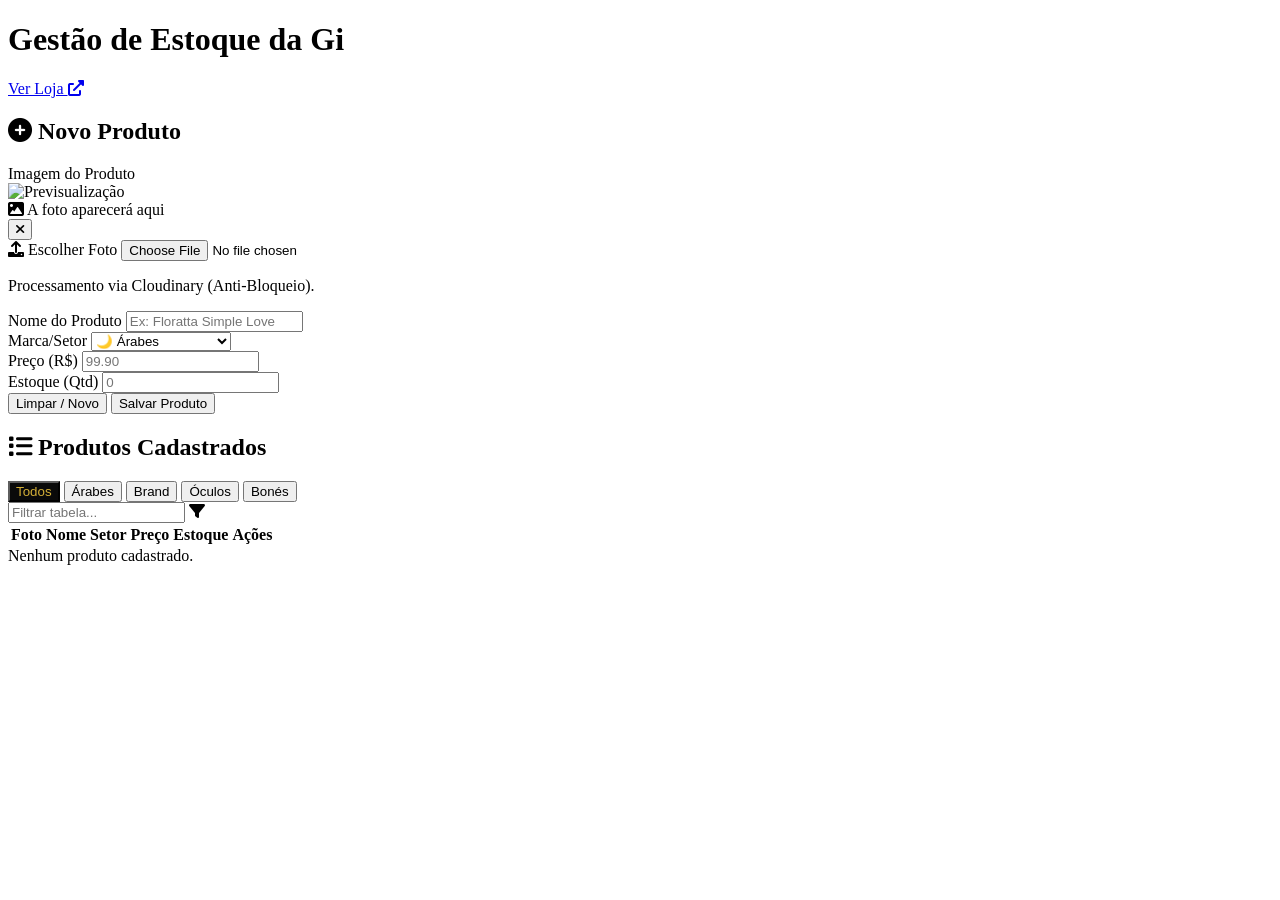
==== admin.html @ d3ce8df2 "refactor: split inline CSS/JS into separate files, remove unused Gemini-generated asset, rename admi" ====
<!DOCTYPE html>
<html lang="pt-BR">
<head>
    <meta charset="UTF-8">
    <meta name="viewport" content="width=device-width, initial-scale=1.0">
    <title>Admin Turbinado | Perfumes da Gi</title>
    <script src="https://cdn.tailwindcss.com"></script>
    <link href="https://cdnjs.cloudflare.com/ajax/libs/font-awesome/6.0.0/css/all.min.css" rel="stylesheet">
    <link href="https://fonts.googleapis.com/css2?family=Montserrat:wght@300;400;500;600&family=Playfair+Display:ital,wght@0,400;0,600;0,700;1,400&display=swap" rel="stylesheet">

    <script src="js/admin-tailwind-config.js"></script>
</head>
<body class="bg-gray-100 p-4 md:p-8 font-sans antialiased text-gray-800">

    <div class="max-w-7xl mx-auto">
        <header class="flex justify-between items-center mb-10 pb-4 border-b-2 border-gold">
            <h1 class="text-3xl md:text-4xl font-serif font-bold text-midnight tracking-wider">Gestão de Estoque da Gi</h1>
            <a href="index.html" target="_blank" class="text-gold hover:text-midnight transition flex items-center gap-2">
                Ver Loja <i class="fas fa-external-link-alt text-sm"></i>
            </a>
        </header>

        <div class="grid grid-cols-1 lg:grid-cols-3 gap-8">
            <div class="lg:col-span-1">
                <div class="bg-white p-6 rounded-lg shadow-xl sticky top-8 border border-gray-100">
                    <h2 id="form-title" class="text-2xl font-serif mb-6 text-midnight border-b pb-2 flex items-center gap-2">
                        <i class="fas fa-plus-circle text-gold"></i> Novo Produto
                    </h2>
                    
                    <form id="product-form" class="space-y-5" onsubmit="window.saveProduct(event)">
                        <input type="hidden" id="prod-id">
                        
                        <div class="flex flex-col items-center gap-3 p-4 bg-gray-50 border border-gray-200 rounded-lg">
                            <label class="block text-sm font-bold text-gray-600 self-start">Imagem do Produto</label>
                            
                            <div class="w-40 h-40 bg-white border border-gray-200 rounded flex items-center justify-center overflow-hidden relative shadow-inner">
                                <img id="img-preview" src="" alt="Previsualização" class="hidden w-full h-full object-contain p-1">
                                <div id="img-placeholder" class="text-center text-gray-400 p-2 text-xs font-light">
                                    <i class="fas fa-image text-3xl mb-2 block"></i>
                                    A foto aparecerá aqui
                                </div>
                                <button type="button" id="btn-remove-img" onclick="window.removeImage()" class="hidden absolute top-1 right-1 bg-red-500 text-white rounded-full h-6 w-6 flex items-center justify-center text-xs hover:bg-red-700 shadow">
                                    <i class="fas fa-times"></i>
                                </button>
                            </div>

                            <label class="cursor-pointer bg-white border border-gray-300 text-midnight py-2 px-4 rounded text-xs hover:border-gold hover:text-gold transition shadow-sm">
                                <span><i class="fas fa-upload mr-1"></i> Escolher Foto</span>
                                <input type="file" id="prod-image" accept="image/png, image/jpeg, image/webp" class="hidden" onchange="window.previewFile()">
                            </label>
                            <p class="text-[10px] text-gray-400 text-center">Processamento via Cloudinary (Anti-Bloqueio).</p>
                        </div>

                        <div class="flex flex-col">
                            <label class="text-sm font-bold text-gray-600 mb-1">Nome do Produto</label>
                            <input type="text" id="prod-name" placeholder="Ex: Floratta Simple Love" class="border border-gray-200 p-3 rounded focus:ring-1 focus:ring-gold focus:border-gold outline-none" required>
                        </div>
                        
                        <div class="flex flex-col">
                            <label class="text-sm font-bold text-gray-600 mb-1">Marca/Setor</label>
                            <select id="prod-brand" class="border border-gray-200 p-3 rounded focus:ring-1 focus:ring-gold focus:border-gold outline-none bg-white">
                                <option value="arabes">🌙 Árabes</option>
                                <option value="brand">⭐ Brand (Coleção)</option>
                                <option value="oculos">🕶️ Óculos</option>
                                <option value="bones">🧢 Bonés</option>
                            </select>
                        </div>

                        <div class="grid grid-cols-2 gap-4">
                            <div class="flex flex-col">
                                <label class="text-sm font-bold text-gray-600 mb-1">Preço (R$)</label>
                                <input type="number" id="prod-price" step="0.01" placeholder="99.90" class="border border-gray-200 p-3 rounded focus:ring-1 focus:ring-gold focus:border-gold outline-none" required>
                            </div>
                            <div class="flex flex-col">
                                <label class="text-sm font-bold text-gray-600 mb-1">Estoque (Qtd)</label>
                                <input type="number" id="prod-stock" placeholder="0" class="border border-gray-200 p-3 rounded focus:ring-1 focus:ring-gold focus:border-gold outline-none" required>
                            </div>
                        </div>

                        <div class="flex flex-col md:flex-row gap-3 pt-4 border-t mt-6">
                            <button type="button" onclick="window.resetForm()" class="flex-1 px-5 py-3 border border-gray-300 rounded hover:bg-gray-100 transition text-sm text-gray-600 uppercase tracking-wider font-semibold">
                                Limpar / Novo
                            </button>
                            <button type="submit" id="btn-save" class="flex-1 px-5 py-3 bg-midnight text-white rounded hover:bg-gold transition text-sm uppercase tracking-wider font-semibold shadow-lg disabled:opacity-50 disabled:cursor-not-allowed">
                                Salvar Produto
                            </button>
                        </div>
                    </form>
                </div>
            </div>

            <div class="lg:col-span-2">
                <div class="bg-white p-6 md:p-8 rounded-lg shadow-xl border border-gray-100">
                    <div class="flex flex-wrap justify-between items-center mb-6 border-b pb-4 gap-4">
                        <h2 class="text-2xl font-serif text-midnight flex items-center gap-2">
                            <i class="fas fa-list text-gold"></i> Produtos Cadastrados
                        </h2>
                        <div class="flex flex-wrap gap-2 items-center">
                            <!-- Filter by sector pills -->
                            <div id="filter-pills" class="flex flex-wrap gap-1.5">
                                <button onclick="window.setFilter('todos')" data-filter="todos" class="filter-pill active text-xs px-3 py-1.5 rounded-full border border-midnight bg-midnight text-white transition">Todos</button>
                                <button onclick="window.setFilter('arabes')" data-filter="arabes" class="filter-pill text-xs px-3 py-1.5 rounded-full border border-gray-200 text-gray-600 hover:border-midnight hover:bg-midnight hover:text-white transition">Árabes</button>
                                <button onclick="window.setFilter('brand')" data-filter="brand" class="filter-pill text-xs px-3 py-1.5 rounded-full border border-gray-200 text-gray-600 hover:border-midnight hover:bg-midnight hover:text-white transition">Brand</button>
                                <button onclick="window.setFilter('oculos')" data-filter="oculos" class="filter-pill text-xs px-3 py-1.5 rounded-full border border-gray-200 text-gray-600 hover:border-midnight hover:bg-midnight hover:text-white transition">Óculos</button>
                                <button onclick="window.setFilter('bones')" data-filter="bones" class="filter-pill text-xs px-3 py-1.5 rounded-full border border-gray-200 text-gray-600 hover:border-midnight hover:bg-midnight hover:text-white transition">Bonés</button>
                            </div>
                            <div class="relative w-full md:w-48">
                                <input type="text" id="admin-search" onkeyup="window.renderTable()" placeholder="Filtrar tabela..." class="w-full bg-gray-50 border border-gray-200 rounded-full py-2 pl-4 pr-10 text-xs focus:border-gold focus:ring-1 focus:ring-gold outline-none">
                                <i class="fas fa-filter absolute right-3 top-1/2 -translate-y-1/2 text-gray-300 text-sm"></i>
                            </div>
                        </div>
                    </div>

                    <div class="overflow-x-auto">
                        <table class="w-full text-left border-collapse">
                            <thead>
                                <tr class="bg-midnight text-white uppercase text-[11px] tracking-wider font-semibold">
                                    <th class="p-4 rounded-l-sm">Foto</th>
                                    <th class="p-4">Nome</th>
                                    <th class="p-4">Setor</th>
                                    <th class="p-4">Preço</th>
                                    <th class="p-4">Estoque</th>
                                    <th class="p-4 rounded-r-sm">Ações</th>
                                </tr>
                            </thead>
                            <tbody id="product-list" class="text-sm">
                            </tbody>
                        </table>
                        <div id="no-products-msg" class="hidden text-center py-16 text-gray-500 italic">
                            Nenhum produto cadastrado.
                        </div>
                    </div>
                </div>
            </div>
        </div>
    </div>

    <link rel="stylesheet" href="css/admin.css">

    <script type="module" src="js/admin.js"></script>
</body>
</html>
---- css/admin.css ----
.filter-pill.active {
            background: #0A0A0A;
            color: #D4AF37;
            border-color: #0A0A0A;
        }
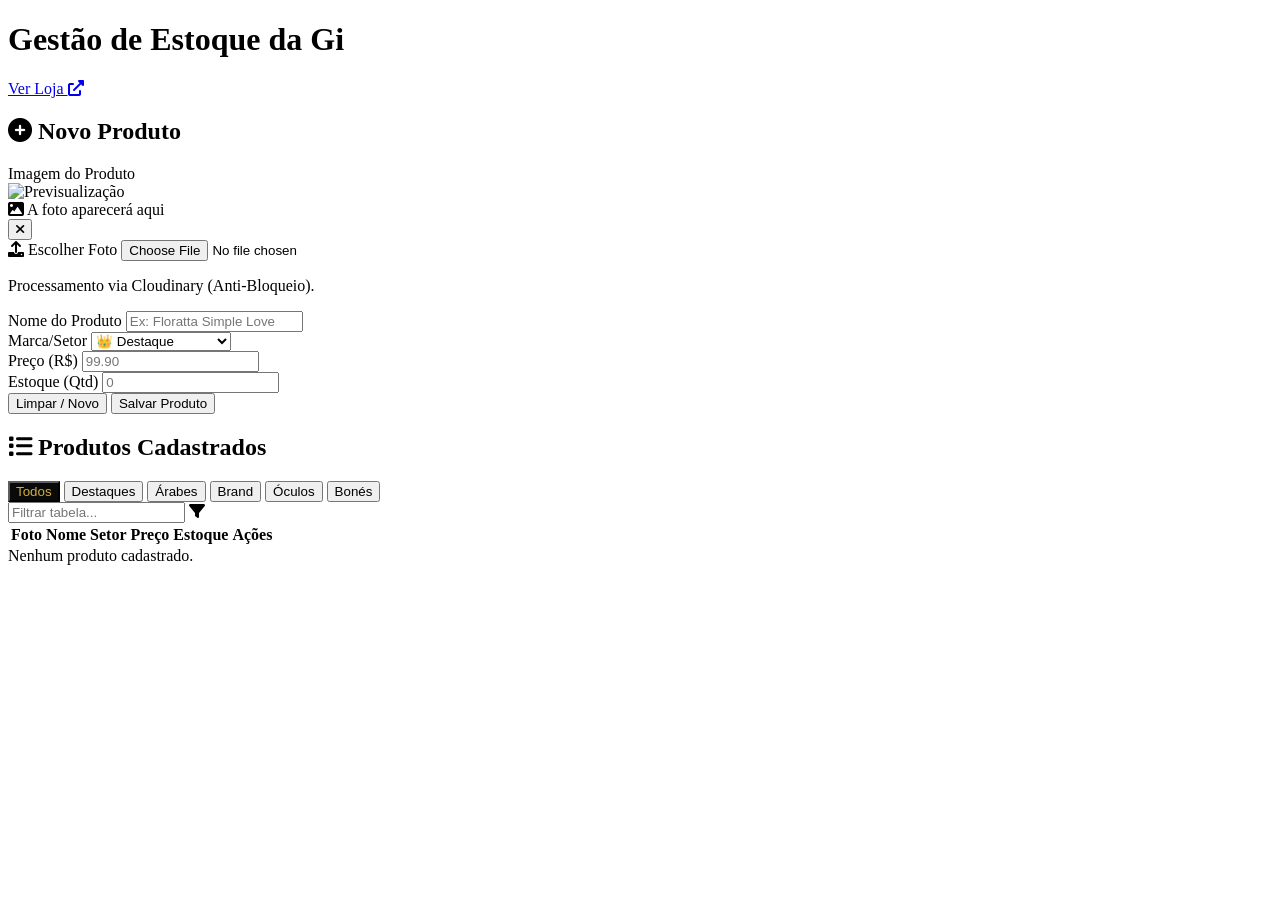
==== commit 9576aa17: "Adiciona secao de produtos em Destaque (loja e admin)" ====
--- a/admin.html
+++ b/admin.html
@@ -59,6 +59,7 @@
                         <div class="flex flex-col">
                             <label class="text-sm font-bold text-gray-600 mb-1">Marca/Setor</label>
                             <select id="prod-brand" class="border border-gray-200 p-3 rounded focus:ring-1 focus:ring-gold focus:border-gold outline-none bg-white">
+                                <option value="destaque">👑 Destaque</option>
                                 <option value="arabes">🌙 Árabes</option>
                                 <option value="brand">⭐ Brand (Coleção)</option>
                                 <option value="oculos">🕶️ Óculos</option>
@@ -99,6 +100,7 @@
                             <!-- Filter by sector pills -->
                             <div id="filter-pills" class="flex flex-wrap gap-1.5">
                                 <button onclick="window.setFilter('todos')" data-filter="todos" class="filter-pill active text-xs px-3 py-1.5 rounded-full border border-midnight bg-midnight text-white transition">Todos</button>
+                                <button onclick="window.setFilter('destaque')" data-filter="destaque" class="filter-pill text-xs px-3 py-1.5 rounded-full border border-gray-200 text-gray-600 hover:border-midnight hover:bg-midnight hover:text-white transition">Destaques</button>
                                 <button onclick="window.setFilter('arabes')" data-filter="arabes" class="filter-pill text-xs px-3 py-1.5 rounded-full border border-gray-200 text-gray-600 hover:border-midnight hover:bg-midnight hover:text-white transition">Árabes</button>
                                 <button onclick="window.setFilter('brand')" data-filter="brand" class="filter-pill text-xs px-3 py-1.5 rounded-full border border-gray-200 text-gray-600 hover:border-midnight hover:bg-midnight hover:text-white transition">Brand</button>
                                 <button onclick="window.setFilter('oculos')" data-filter="oculos" class="filter-pill text-xs px-3 py-1.5 rounded-full border border-gray-200 text-gray-600 hover:border-midnight hover:bg-midnight hover:text-white transition">Óculos</button>
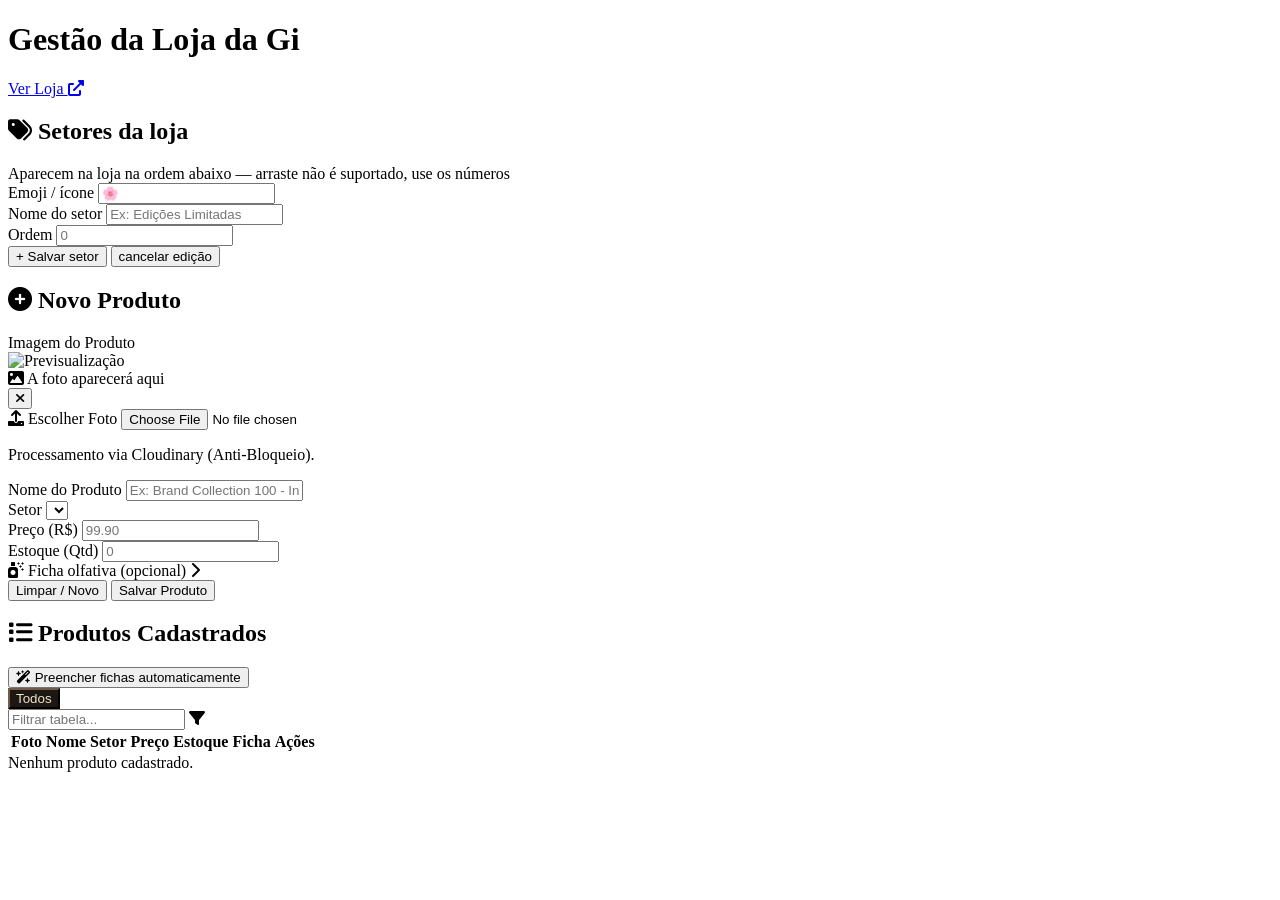
==== commit 18b54356: "Reformula loja: novo design editorial (ivory/ink/copper), ficha olfativa por produto com biblioteca " ====
--- a/admin.html
+++ b/admin.html
@@ -3,39 +3,66 @@
 <head>
     <meta charset="UTF-8">
     <meta name="viewport" content="width=device-width, initial-scale=1.0">
-    <title>Admin Turbinado | Perfumes da Gi</title>
+    <title>Admin | Perfumes da Gi</title>
     <script src="https://cdn.tailwindcss.com"></script>
     <link href="https://cdnjs.cloudflare.com/ajax/libs/font-awesome/6.0.0/css/all.min.css" rel="stylesheet">
-    <link href="https://fonts.googleapis.com/css2?family=Montserrat:wght@300;400;500;600&family=Playfair+Display:ital,wght@0,400;0,600;0,700;1,400&display=swap" rel="stylesheet">
+    <link href="https://fonts.googleapis.com/css2?family=Fraunces:ital,opsz,wght@0,9..144,400;0,9..144,500;0,9..144,600;1,9..144,500&family=Inter:wght@400;500;600&display=swap" rel="stylesheet">
 
     <script src="js/admin-tailwind-config.js"></script>
 </head>
-<body class="bg-gray-100 p-4 md:p-8 font-sans antialiased text-gray-800">
+<body class="bg-sand/40 p-4 md:p-8 font-sans antialiased text-ink">
 
     <div class="max-w-7xl mx-auto">
-        <header class="flex justify-between items-center mb-10 pb-4 border-b-2 border-gold">
-            <h1 class="text-3xl md:text-4xl font-serif font-bold text-midnight tracking-wider">Gestão de Estoque da Gi</h1>
-            <a href="index.html" target="_blank" class="text-gold hover:text-midnight transition flex items-center gap-2">
-                Ver Loja <i class="fas fa-external-link-alt text-sm"></i>
+        <header class="flex justify-between items-center mb-8 pb-4 border-b-2 border-copper">
+            <h1 class="text-2xl md:text-3xl font-serif tracking-tight">Gestão da Loja <span class="text-copper italic">da Gi</span></h1>
+            <a href="index.html" target="_blank" class="text-copper hover:text-ink transition flex items-center gap-2 text-sm">
+                Ver Loja <i class="fas fa-external-link-alt text-xs"></i>
             </a>
         </header>
 
+        <!-- ============ Gerenciador de Setores ============ -->
+        <div class="bg-white p-5 md:p-6 rounded-lg shadow-sm border border-line mb-8">
+            <div class="flex items-center justify-between mb-4">
+                <h2 class="text-lg font-serif flex items-center gap-2"><i class="fas fa-tags text-copper"></i> Setores da loja</h2>
+                <span class="text-xs text-ink/40">Aparecem na loja na ordem abaixo — arraste não é suportado, use os números</span>
+            </div>
+            <div id="sector-chips" class="flex flex-wrap gap-2 mb-4"></div>
+
+            <form id="sector-form" onsubmit="window.saveSector(event)" class="flex flex-wrap items-end gap-3 border-t border-line pt-4">
+                <input type="hidden" id="sector-id">
+                <div class="flex flex-col">
+                    <label class="text-xs font-semibold text-ink/60 mb-1">Emoji / ícone</label>
+                    <input type="text" id="sector-icon" placeholder="🌸" maxlength="4" class="w-20 border border-line p-2 rounded text-center focus:ring-1 focus:ring-copper focus:border-copper outline-none">
+                </div>
+                <div class="flex flex-col flex-1 min-w-[160px]">
+                    <label class="text-xs font-semibold text-ink/60 mb-1">Nome do setor</label>
+                    <input type="text" id="sector-label" placeholder="Ex: Edições Limitadas" required class="w-full border border-line p-2 rounded focus:ring-1 focus:ring-copper focus:border-copper outline-none">
+                </div>
+                <div class="flex flex-col">
+                    <label class="text-xs font-semibold text-ink/60 mb-1">Ordem</label>
+                    <input type="number" id="sector-order" placeholder="0" class="w-20 border border-line p-2 rounded focus:ring-1 focus:ring-copper focus:border-copper outline-none">
+                </div>
+                <button type="submit" id="sector-submit-btn" class="bg-ink text-ivory px-4 py-2 rounded text-sm hover:bg-copper transition">+ Salvar setor</button>
+                <button type="button" onclick="window.resetSectorForm()" class="text-xs text-ink/50 hover:text-ink px-2">cancelar edição</button>
+            </form>
+        </div>
+
         <div class="grid grid-cols-1 lg:grid-cols-3 gap-8">
             <div class="lg:col-span-1">
-                <div class="bg-white p-6 rounded-lg shadow-xl sticky top-8 border border-gray-100">
-                    <h2 id="form-title" class="text-2xl font-serif mb-6 text-midnight border-b pb-2 flex items-center gap-2">
-                        <i class="fas fa-plus-circle text-gold"></i> Novo Produto
+                <div class="bg-white p-6 rounded-lg shadow-sm sticky top-8 border border-line">
+                    <h2 id="form-title" class="text-xl font-serif mb-6 border-b border-line pb-3 flex items-center gap-2">
+                        <i class="fas fa-plus-circle text-copper"></i> Novo Produto
                     </h2>
-                    
+
                     <form id="product-form" class="space-y-5" onsubmit="window.saveProduct(event)">
                         <input type="hidden" id="prod-id">
-                        
-                        <div class="flex flex-col items-center gap-3 p-4 bg-gray-50 border border-gray-200 rounded-lg">
-                            <label class="block text-sm font-bold text-gray-600 self-start">Imagem do Produto</label>
-                            
-                            <div class="w-40 h-40 bg-white border border-gray-200 rounded flex items-center justify-center overflow-hidden relative shadow-inner">
+
+                        <div class="flex flex-col items-center gap-3 p-4 bg-sand/30 border border-line rounded-lg">
+                            <label class="block text-sm font-semibold text-ink/70 self-start">Imagem do Produto</label>
+
+                            <div class="w-40 h-40 bg-white border border-line rounded flex items-center justify-center overflow-hidden relative shadow-inner">
                                 <img id="img-preview" src="" alt="Previsualização" class="hidden w-full h-full object-contain p-1">
-                                <div id="img-placeholder" class="text-center text-gray-400 p-2 text-xs font-light">
+                                <div id="img-placeholder" class="text-center text-ink/30 p-2 text-xs font-light">
                                     <i class="fas fa-image text-3xl mb-2 block"></i>
                                     A foto aparecerá aqui
                                 </div>
@@ -44,45 +71,72 @@
                                 </button>
                             </div>
 
-                            <label class="cursor-pointer bg-white border border-gray-300 text-midnight py-2 px-4 rounded text-xs hover:border-gold hover:text-gold transition shadow-sm">
+                            <label class="cursor-pointer bg-white border border-line text-ink py-2 px-4 rounded text-xs hover:border-copper hover:text-copper transition shadow-sm">
                                 <span><i class="fas fa-upload mr-1"></i> Escolher Foto</span>
                                 <input type="file" id="prod-image" accept="image/png, image/jpeg, image/webp" class="hidden" onchange="window.previewFile()">
                             </label>
-                            <p class="text-[10px] text-gray-400 text-center">Processamento via Cloudinary (Anti-Bloqueio).</p>
+                            <p class="text-[10px] text-ink/40 text-center">Processamento via Cloudinary (Anti-Bloqueio).</p>
                         </div>
 
                         <div class="flex flex-col">
-                            <label class="text-sm font-bold text-gray-600 mb-1">Nome do Produto</label>
-                            <input type="text" id="prod-name" placeholder="Ex: Floratta Simple Love" class="border border-gray-200 p-3 rounded focus:ring-1 focus:ring-gold focus:border-gold outline-none" required>
+                            <label class="text-sm font-semibold text-ink/70 mb-1">Nome do Produto</label>
+                            <input type="text" id="prod-name" placeholder="Ex: Brand Collection 100 - Inspiração Sauvage Dior - 25ml" class="border border-line p-3 rounded focus:ring-1 focus:ring-copper focus:border-copper outline-none" required>
                         </div>
-                        
+
                         <div class="flex flex-col">
-                            <label class="text-sm font-bold text-gray-600 mb-1">Marca/Setor</label>
-                            <select id="prod-brand" class="border border-gray-200 p-3 rounded focus:ring-1 focus:ring-gold focus:border-gold outline-none bg-white">
-                                <option value="destaque">👑 Destaque</option>
-                                <option value="arabes">🌙 Árabes</option>
-                                <option value="brand">⭐ Brand (Coleção)</option>
-                                <option value="oculos">🕶️ Óculos</option>
-                                <option value="bones">🧢 Bonés</option>
+                            <label class="text-sm font-semibold text-ink/70 mb-1">Setor</label>
+                            <select id="prod-brand" class="border border-line p-3 rounded focus:ring-1 focus:ring-copper focus:border-copper outline-none bg-white">
                             </select>
                         </div>
 
                         <div class="grid grid-cols-2 gap-4">
                             <div class="flex flex-col">
-                                <label class="text-sm font-bold text-gray-600 mb-1">Preço (R$)</label>
-                                <input type="number" id="prod-price" step="0.01" placeholder="99.90" class="border border-gray-200 p-3 rounded focus:ring-1 focus:ring-gold focus:border-gold outline-none" required>
+                                <label class="text-sm font-semibold text-ink/70 mb-1">Preço (R$)</label>
+                                <input type="number" id="prod-price" step="0.01" placeholder="99.90" class="border border-line p-3 rounded focus:ring-1 focus:ring-copper focus:border-copper outline-none" required>
                             </div>
                             <div class="flex flex-col">
-                                <label class="text-sm font-bold text-gray-600 mb-1">Estoque (Qtd)</label>
-                                <input type="number" id="prod-stock" placeholder="0" class="border border-gray-200 p-3 rounded focus:ring-1 focus:ring-gold focus:border-gold outline-none" required>
+                                <label class="text-sm font-semibold text-ink/70 mb-1">Estoque (Qtd)</label>
+                                <input type="number" id="prod-stock" placeholder="0" class="border border-line p-3 rounded focus:ring-1 focus:ring-copper focus:border-copper outline-none" required>
                             </div>
                         </div>
 
-                        <div class="flex flex-col md:flex-row gap-3 pt-4 border-t mt-6">
-                            <button type="button" onclick="window.resetForm()" class="flex-1 px-5 py-3 border border-gray-300 rounded hover:bg-gray-100 transition text-sm text-gray-600 uppercase tracking-wider font-semibold">
+                        <details class="olfativa border border-line rounded-lg">
+                            <summary class="flex items-center justify-between p-3 text-sm font-semibold text-ink/70">
+                                <span><i class="fas fa-spray-can-sparkles text-copper mr-1.5"></i> Ficha olfativa (opcional)</span>
+                                <i class="fas fa-chevron-right chev text-xs text-ink/40"></i>
+                            </summary>
+                            <div class="p-4 pt-0 space-y-3 border-t border-line">
+                                <p class="text-xs text-ink/50 -mt-1">Se deixar em branco, a loja usa automaticamente a ficha pesquisada da biblioteca interna (quando o nome bate com um perfume conhecido) ou o texto genérico do setor.</p>
+                                <div class="flex flex-col">
+                                    <label class="text-xs font-semibold text-ink/60 mb-1">Família olfativa</label>
+                                    <input type="text" id="prod-family" placeholder="Ex: Amadeirado Aromático" class="border border-line p-2.5 rounded text-sm focus:ring-1 focus:ring-copper focus:border-copper outline-none">
+                                </div>
+                                <div class="grid grid-cols-1 gap-3">
+                                    <div class="flex flex-col">
+                                        <label class="text-xs font-semibold text-ink/60 mb-1">Notas de topo</label>
+                                        <input type="text" id="prod-notes-top" placeholder="Ex: Bergamota, pimenta-rosa" class="border border-line p-2.5 rounded text-sm focus:ring-1 focus:ring-copper focus:border-copper outline-none">
+                                    </div>
+                                    <div class="flex flex-col">
+                                        <label class="text-xs font-semibold text-ink/60 mb-1">Notas de coração</label>
+                                        <input type="text" id="prod-notes-heart" placeholder="Ex: Lavanda, gerânio" class="border border-line p-2.5 rounded text-sm focus:ring-1 focus:ring-copper focus:border-copper outline-none">
+                                    </div>
+                                    <div class="flex flex-col">
+                                        <label class="text-xs font-semibold text-ink/60 mb-1">Notas de fundo</label>
+                                        <input type="text" id="prod-notes-base" placeholder="Ex: Âmbar, baunilha, patchouli" class="border border-line p-2.5 rounded text-sm focus:ring-1 focus:ring-copper focus:border-copper outline-none">
+                                    </div>
+                                </div>
+                                <div class="flex flex-col">
+                                    <label class="text-xs font-semibold text-ink/60 mb-1">Descrição autoral (aparece no modal)</label>
+                                    <textarea id="prod-description" rows="2" placeholder="Ex: A brisa mediterrânea engarrafada — fresco, marinho, inconfundível." class="border border-line p-2.5 rounded text-sm focus:ring-1 focus:ring-copper focus:border-copper outline-none resize-none"></textarea>
+                                </div>
+                            </div>
+                        </details>
+
+                        <div class="flex flex-col md:flex-row gap-3 pt-4 border-t border-line mt-6">
+                            <button type="button" onclick="window.resetForm()" class="flex-1 px-5 py-3 border border-line rounded hover:bg-sand/40 transition text-sm text-ink/60 font-semibold">
                                 Limpar / Novo
                             </button>
-                            <button type="submit" id="btn-save" class="flex-1 px-5 py-3 bg-midnight text-white rounded hover:bg-gold transition text-sm uppercase tracking-wider font-semibold shadow-lg disabled:opacity-50 disabled:cursor-not-allowed">
+                            <button type="submit" id="btn-save" class="flex-1 px-5 py-3 bg-ink text-ivory rounded hover:bg-copper transition text-sm font-semibold shadow-sm disabled:opacity-50 disabled:cursor-not-allowed">
                                 Salvar Produto
                             </button>
                         </div>
@@ -91,44 +145,45 @@
             </div>
 
             <div class="lg:col-span-2">
-                <div class="bg-white p-6 md:p-8 rounded-lg shadow-xl border border-gray-100">
-                    <div class="flex flex-wrap justify-between items-center mb-6 border-b pb-4 gap-4">
-                        <h2 class="text-2xl font-serif text-midnight flex items-center gap-2">
-                            <i class="fas fa-list text-gold"></i> Produtos Cadastrados
+                <div class="bg-white p-6 md:p-8 rounded-lg shadow-sm border border-line">
+                    <div class="flex flex-wrap justify-between items-center mb-6 border-b border-line pb-4 gap-4">
+                        <h2 class="text-xl font-serif flex items-center gap-2">
+                            <i class="fas fa-list text-copper"></i> Produtos Cadastrados
                         </h2>
                         <div class="flex flex-wrap gap-2 items-center">
-                            <!-- Filter by sector pills -->
-                            <div id="filter-pills" class="flex flex-wrap gap-1.5">
-                                <button onclick="window.setFilter('todos')" data-filter="todos" class="filter-pill active text-xs px-3 py-1.5 rounded-full border border-midnight bg-midnight text-white transition">Todos</button>
-                                <button onclick="window.setFilter('destaque')" data-filter="destaque" class="filter-pill text-xs px-3 py-1.5 rounded-full border border-gray-200 text-gray-600 hover:border-midnight hover:bg-midnight hover:text-white transition">Destaques</button>
-                                <button onclick="window.setFilter('arabes')" data-filter="arabes" class="filter-pill text-xs px-3 py-1.5 rounded-full border border-gray-200 text-gray-600 hover:border-midnight hover:bg-midnight hover:text-white transition">Árabes</button>
-                                <button onclick="window.setFilter('brand')" data-filter="brand" class="filter-pill text-xs px-3 py-1.5 rounded-full border border-gray-200 text-gray-600 hover:border-midnight hover:bg-midnight hover:text-white transition">Brand</button>
-                                <button onclick="window.setFilter('oculos')" data-filter="oculos" class="filter-pill text-xs px-3 py-1.5 rounded-full border border-gray-200 text-gray-600 hover:border-midnight hover:bg-midnight hover:text-white transition">Óculos</button>
-                                <button onclick="window.setFilter('bones')" data-filter="bones" class="filter-pill text-xs px-3 py-1.5 rounded-full border border-gray-200 text-gray-600 hover:border-midnight hover:bg-midnight hover:text-white transition">Bonés</button>
-                            </div>
-                            <div class="relative w-full md:w-48">
-                                <input type="text" id="admin-search" onkeyup="window.renderTable()" placeholder="Filtrar tabela..." class="w-full bg-gray-50 border border-gray-200 rounded-full py-2 pl-4 pr-10 text-xs focus:border-gold focus:ring-1 focus:ring-gold outline-none">
-                                <i class="fas fa-filter absolute right-3 top-1/2 -translate-y-1/2 text-gray-300 text-sm"></i>
-                            </div>
+                            <button onclick="window.autoFillNotes()" id="btn-autofill" class="text-xs px-3 py-2 rounded-full border border-copper text-copper hover:bg-copper hover:text-ivory transition flex items-center gap-1.5" title="Preenche a ficha olfativa dos produtos que ainda não têm, usando a biblioteca interna pesquisada">
+                                <i class="fas fa-wand-magic-sparkles"></i> Preencher fichas automaticamente
+                            </button>
+                        </div>
+                    </div>
+
+                    <div class="flex flex-wrap justify-between items-center mb-6 gap-3">
+                        <div id="filter-pills" class="flex flex-wrap gap-1.5">
+                            <button onclick="window.setFilter('todos')" data-filter="todos" class="filter-pill active text-xs px-3 py-1.5 rounded-full border border-ink bg-ink text-ivory transition">Todos</button>
+                        </div>
+                        <div class="relative w-full md:w-48">
+                            <input type="text" id="admin-search" onkeyup="window.renderTable()" placeholder="Filtrar tabela..." class="w-full bg-sand/30 border border-line rounded-full py-2 pl-4 pr-10 text-xs focus:border-copper focus:ring-1 focus:ring-copper outline-none">
+                            <i class="fas fa-filter absolute right-3 top-1/2 -translate-y-1/2 text-ink/30 text-sm"></i>
                         </div>
                     </div>
 
                     <div class="overflow-x-auto">
                         <table class="w-full text-left border-collapse">
                             <thead>
-                                <tr class="bg-midnight text-white uppercase text-[11px] tracking-wider font-semibold">
+                                <tr class="bg-ink text-ivory uppercase text-[11px] tracking-wider font-semibold">
                                     <th class="p-4 rounded-l-sm">Foto</th>
                                     <th class="p-4">Nome</th>
                                     <th class="p-4">Setor</th>
                                     <th class="p-4">Preço</th>
                                     <th class="p-4">Estoque</th>
+                                    <th class="p-4">Ficha</th>
                                     <th class="p-4 rounded-r-sm">Ações</th>
                                 </tr>
                             </thead>
                             <tbody id="product-list" class="text-sm">
                             </tbody>
                         </table>
-                        <div id="no-products-msg" class="hidden text-center py-16 text-gray-500 italic">
+                        <div id="no-products-msg" class="hidden text-center py-16 text-ink/40 italic">
                             Nenhum produto cadastrado.
                         </div>
                     </div>
--- a/css/admin.css
+++ b/css/admin.css
@@ -1,5 +1,24 @@
-        .filter-pill.active {
-            background: #0A0A0A;
-            color: #D4AF37;
-            border-color: #0A0A0A;
-        }
+.filter-pill.active {
+    background: #1C1712;
+    color: #EEE3CC;
+    border-color: #1C1712;
+}
+
+.sector-chip {
+    display: inline-flex;
+    align-items: center;
+    gap: .4rem;
+    padding: .4rem .8rem;
+    border-radius: 9999px;
+    background: #fff;
+    border: 1px solid #E1D2AE;
+    font-size: .78rem;
+}
+
+details.olfativa > summary {
+    cursor: pointer;
+    list-style: none;
+}
+details.olfativa > summary::-webkit-details-marker { display: none; }
+details.olfativa[open] summary .chev { transform: rotate(90deg); }
+.chev { transition: transform .2s ease; display: inline-block; }
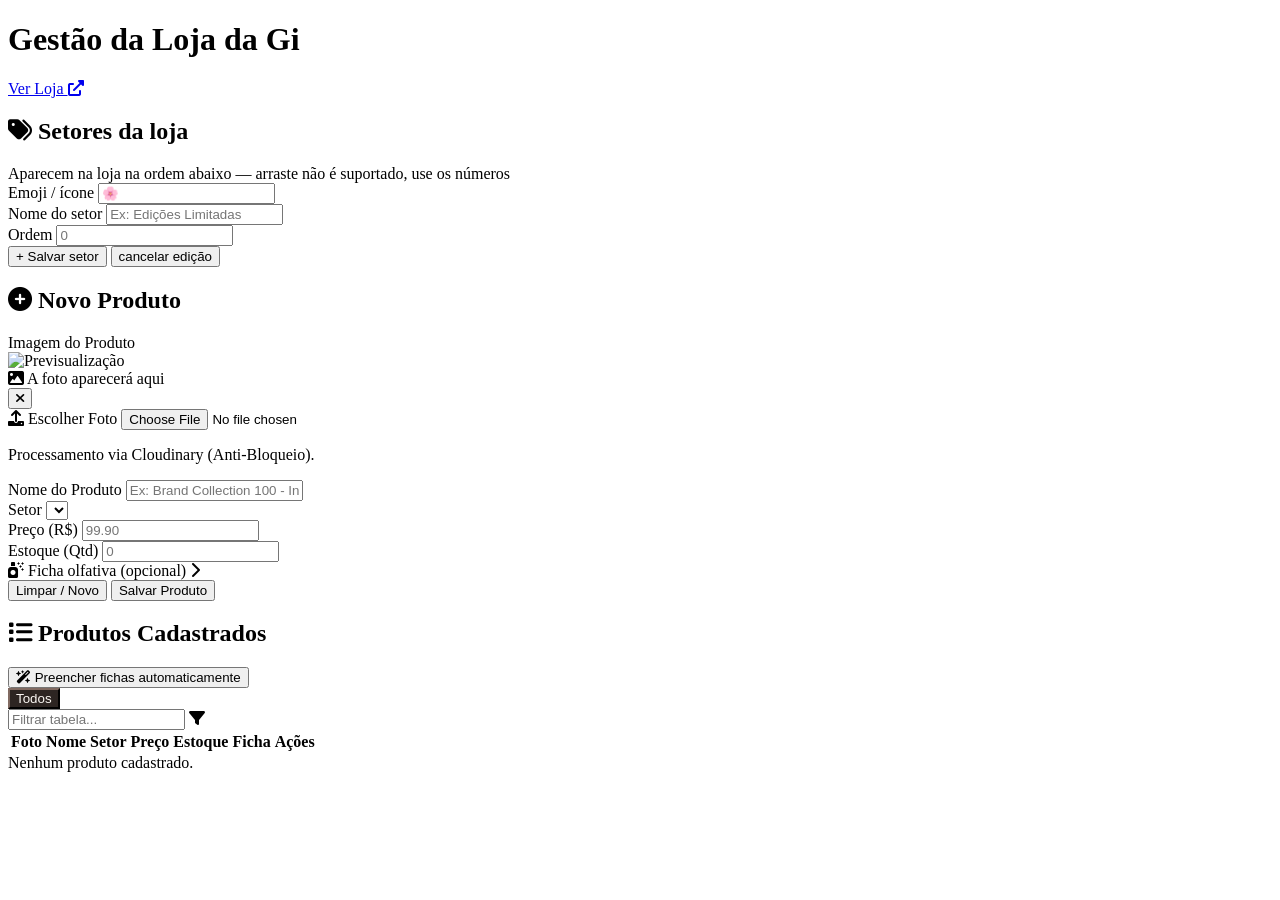
==== commit cf367ea6: "Refaz visual seguindo o design system real do elegant-muse-shop (cream/ink/terracotta/blush, Cormora" ====
--- a/admin.html
+++ b/admin.html
@@ -6,16 +6,16 @@
     <title>Admin | Perfumes da Gi</title>
     <script src="https://cdn.tailwindcss.com"></script>
     <link href="https://cdnjs.cloudflare.com/ajax/libs/font-awesome/6.0.0/css/all.min.css" rel="stylesheet">
-    <link href="https://fonts.googleapis.com/css2?family=Fraunces:ital,opsz,wght@0,9..144,400;0,9..144,500;0,9..144,600;1,9..144,500&family=Inter:wght@400;500;600&display=swap" rel="stylesheet">
+    <link href="https://fonts.googleapis.com/css2?family=Cormorant+Garamond:ital,wght@0,400;0,500;0,600;1,400;1,500&family=Inter:wght@400;500;600&display=swap" rel="stylesheet">
 
     <script src="js/admin-tailwind-config.js"></script>
 </head>
 <body class="bg-sand/40 p-4 md:p-8 font-sans antialiased text-ink">
 
     <div class="max-w-7xl mx-auto">
-        <header class="flex justify-between items-center mb-8 pb-4 border-b-2 border-copper">
-            <h1 class="text-2xl md:text-3xl font-serif tracking-tight">Gestão da Loja <span class="text-copper italic">da Gi</span></h1>
-            <a href="index.html" target="_blank" class="text-copper hover:text-ink transition flex items-center gap-2 text-sm">
+        <header class="flex justify-between items-center mb-8 pb-4 border-b-2 border-terracotta">
+            <h1 class="text-2xl md:text-3xl font-serif tracking-tight">Gestão da Loja <span class="text-terracotta italic">da Gi</span></h1>
+            <a href="index.html" target="_blank" class="text-terracotta hover:text-ink transition flex items-center gap-2 text-sm">
                 Ver Loja <i class="fas fa-external-link-alt text-xs"></i>
             </a>
         </header>
@@ -23,7 +23,7 @@
         <!-- ============ Gerenciador de Setores ============ -->
         <div class="bg-white p-5 md:p-6 rounded-lg shadow-sm border border-line mb-8">
             <div class="flex items-center justify-between mb-4">
-                <h2 class="text-lg font-serif flex items-center gap-2"><i class="fas fa-tags text-copper"></i> Setores da loja</h2>
+                <h2 class="text-lg font-serif flex items-center gap-2"><i class="fas fa-tags text-terracotta"></i> Setores da loja</h2>
                 <span class="text-xs text-ink/40">Aparecem na loja na ordem abaixo — arraste não é suportado, use os números</span>
             </div>
             <div id="sector-chips" class="flex flex-wrap gap-2 mb-4"></div>
@@ -32,17 +32,17 @@
                 <input type="hidden" id="sector-id">
                 <div class="flex flex-col">
                     <label class="text-xs font-semibold text-ink/60 mb-1">Emoji / ícone</label>
-                    <input type="text" id="sector-icon" placeholder="🌸" maxlength="4" class="w-20 border border-line p-2 rounded text-center focus:ring-1 focus:ring-copper focus:border-copper outline-none">
+                    <input type="text" id="sector-icon" placeholder="🌸" maxlength="4" class="w-20 border border-line p-2 rounded text-center focus:ring-1 focus:ring-terracotta focus:border-terracotta outline-none">
                 </div>
                 <div class="flex flex-col flex-1 min-w-[160px]">
                     <label class="text-xs font-semibold text-ink/60 mb-1">Nome do setor</label>
-                    <input type="text" id="sector-label" placeholder="Ex: Edições Limitadas" required class="w-full border border-line p-2 rounded focus:ring-1 focus:ring-copper focus:border-copper outline-none">
+                    <input type="text" id="sector-label" placeholder="Ex: Edições Limitadas" required class="w-full border border-line p-2 rounded focus:ring-1 focus:ring-terracotta focus:border-terracotta outline-none">
                 </div>
                 <div class="flex flex-col">
                     <label class="text-xs font-semibold text-ink/60 mb-1">Ordem</label>
-                    <input type="number" id="sector-order" placeholder="0" class="w-20 border border-line p-2 rounded focus:ring-1 focus:ring-copper focus:border-copper outline-none">
+                    <input type="number" id="sector-order" placeholder="0" class="w-20 border border-line p-2 rounded focus:ring-1 focus:ring-terracotta focus:border-terracotta outline-none">
                 </div>
-                <button type="submit" id="sector-submit-btn" class="bg-ink text-ivory px-4 py-2 rounded text-sm hover:bg-copper transition">+ Salvar setor</button>
+                <button type="submit" id="sector-submit-btn" class="bg-ink text-cream px-4 py-2 rounded text-sm hover:bg-terracotta transition">+ Salvar setor</button>
                 <button type="button" onclick="window.resetSectorForm()" class="text-xs text-ink/50 hover:text-ink px-2">cancelar edição</button>
             </form>
         </div>
@@ -51,7 +51,7 @@
             <div class="lg:col-span-1">
                 <div class="bg-white p-6 rounded-lg shadow-sm sticky top-8 border border-line">
                     <h2 id="form-title" class="text-xl font-serif mb-6 border-b border-line pb-3 flex items-center gap-2">
-                        <i class="fas fa-plus-circle text-copper"></i> Novo Produto
+                        <i class="fas fa-plus-circle text-terracotta"></i> Novo Produto
                     </h2>
 
                     <form id="product-form" class="space-y-5" onsubmit="window.saveProduct(event)">
@@ -71,7 +71,7 @@
                                 </button>
                             </div>
 
-                            <label class="cursor-pointer bg-white border border-line text-ink py-2 px-4 rounded text-xs hover:border-copper hover:text-copper transition shadow-sm">
+                            <label class="cursor-pointer bg-white border border-line text-ink py-2 px-4 rounded text-xs hover:border-terracotta hover:text-terracotta transition shadow-sm">
                                 <span><i class="fas fa-upload mr-1"></i> Escolher Foto</span>
                                 <input type="file" id="prod-image" accept="image/png, image/jpeg, image/webp" class="hidden" onchange="window.previewFile()">
                             </label>
@@ -80,54 +80,54 @@
 
                         <div class="flex flex-col">
                             <label class="text-sm font-semibold text-ink/70 mb-1">Nome do Produto</label>
-                            <input type="text" id="prod-name" placeholder="Ex: Brand Collection 100 - Inspiração Sauvage Dior - 25ml" class="border border-line p-3 rounded focus:ring-1 focus:ring-copper focus:border-copper outline-none" required>
+                            <input type="text" id="prod-name" placeholder="Ex: Brand Collection 100 - Inspiração Sauvage Dior - 25ml" class="border border-line p-3 rounded focus:ring-1 focus:ring-terracotta focus:border-terracotta outline-none" required>
                         </div>
 
                         <div class="flex flex-col">
                             <label class="text-sm font-semibold text-ink/70 mb-1">Setor</label>
-                            <select id="prod-brand" class="border border-line p-3 rounded focus:ring-1 focus:ring-copper focus:border-copper outline-none bg-white">
+                            <select id="prod-brand" class="border border-line p-3 rounded focus:ring-1 focus:ring-terracotta focus:border-terracotta outline-none bg-white">
                             </select>
                         </div>
 
                         <div class="grid grid-cols-2 gap-4">
                             <div class="flex flex-col">
                                 <label class="text-sm font-semibold text-ink/70 mb-1">Preço (R$)</label>
-                                <input type="number" id="prod-price" step="0.01" placeholder="99.90" class="border border-line p-3 rounded focus:ring-1 focus:ring-copper focus:border-copper outline-none" required>
+                                <input type="number" id="prod-price" step="0.01" placeholder="99.90" class="border border-line p-3 rounded focus:ring-1 focus:ring-terracotta focus:border-terracotta outline-none" required>
                             </div>
                             <div class="flex flex-col">
                                 <label class="text-sm font-semibold text-ink/70 mb-1">Estoque (Qtd)</label>
-                                <input type="number" id="prod-stock" placeholder="0" class="border border-line p-3 rounded focus:ring-1 focus:ring-copper focus:border-copper outline-none" required>
+                                <input type="number" id="prod-stock" placeholder="0" class="border border-line p-3 rounded focus:ring-1 focus:ring-terracotta focus:border-terracotta outline-none" required>
                             </div>
                         </div>
 
                         <details class="olfativa border border-line rounded-lg">
                             <summary class="flex items-center justify-between p-3 text-sm font-semibold text-ink/70">
-                                <span><i class="fas fa-spray-can-sparkles text-copper mr-1.5"></i> Ficha olfativa (opcional)</span>
+                                <span><i class="fas fa-spray-can-sparkles text-terracotta mr-1.5"></i> Ficha olfativa (opcional)</span>
                                 <i class="fas fa-chevron-right chev text-xs text-ink/40"></i>
                             </summary>
                             <div class="p-4 pt-0 space-y-3 border-t border-line">
                                 <p class="text-xs text-ink/50 -mt-1">Se deixar em branco, a loja usa automaticamente a ficha pesquisada da biblioteca interna (quando o nome bate com um perfume conhecido) ou o texto genérico do setor.</p>
                                 <div class="flex flex-col">
                                     <label class="text-xs font-semibold text-ink/60 mb-1">Família olfativa</label>
-                                    <input type="text" id="prod-family" placeholder="Ex: Amadeirado Aromático" class="border border-line p-2.5 rounded text-sm focus:ring-1 focus:ring-copper focus:border-copper outline-none">
+                                    <input type="text" id="prod-family" placeholder="Ex: Amadeirado Aromático" class="border border-line p-2.5 rounded text-sm focus:ring-1 focus:ring-terracotta focus:border-terracotta outline-none">
                                 </div>
                                 <div class="grid grid-cols-1 gap-3">
                                     <div class="flex flex-col">
                                         <label class="text-xs font-semibold text-ink/60 mb-1">Notas de topo</label>
-                                        <input type="text" id="prod-notes-top" placeholder="Ex: Bergamota, pimenta-rosa" class="border border-line p-2.5 rounded text-sm focus:ring-1 focus:ring-copper focus:border-copper outline-none">
+                                        <input type="text" id="prod-notes-top" placeholder="Ex: Bergamota, pimenta-rosa" class="border border-line p-2.5 rounded text-sm focus:ring-1 focus:ring-terracotta focus:border-terracotta outline-none">
                                     </div>
                                     <div class="flex flex-col">
                                         <label class="text-xs font-semibold text-ink/60 mb-1">Notas de coração</label>
-                                        <input type="text" id="prod-notes-heart" placeholder="Ex: Lavanda, gerânio" class="border border-line p-2.5 rounded text-sm focus:ring-1 focus:ring-copper focus:border-copper outline-none">
+                                        <input type="text" id="prod-notes-heart" placeholder="Ex: Lavanda, gerânio" class="border border-line p-2.5 rounded text-sm focus:ring-1 focus:ring-terracotta focus:border-terracotta outline-none">
                                     </div>
                                     <div class="flex flex-col">
                                         <label class="text-xs font-semibold text-ink/60 mb-1">Notas de fundo</label>
-                                        <input type="text" id="prod-notes-base" placeholder="Ex: Âmbar, baunilha, patchouli" class="border border-line p-2.5 rounded text-sm focus:ring-1 focus:ring-copper focus:border-copper outline-none">
+                                        <input type="text" id="prod-notes-base" placeholder="Ex: Âmbar, baunilha, patchouli" class="border border-line p-2.5 rounded text-sm focus:ring-1 focus:ring-terracotta focus:border-terracotta outline-none">
                                     </div>
                                 </div>
                                 <div class="flex flex-col">
                                     <label class="text-xs font-semibold text-ink/60 mb-1">Descrição autoral (aparece no modal)</label>
-                                    <textarea id="prod-description" rows="2" placeholder="Ex: A brisa mediterrânea engarrafada — fresco, marinho, inconfundível." class="border border-line p-2.5 rounded text-sm focus:ring-1 focus:ring-copper focus:border-copper outline-none resize-none"></textarea>
+                                    <textarea id="prod-description" rows="2" placeholder="Ex: A brisa mediterrânea engarrafada — fresco, marinho, inconfundível." class="border border-line p-2.5 rounded text-sm focus:ring-1 focus:ring-terracotta focus:border-terracotta outline-none resize-none"></textarea>
                                 </div>
                             </div>
                         </details>
@@ -136,7 +136,7 @@
                             <button type="button" onclick="window.resetForm()" class="flex-1 px-5 py-3 border border-line rounded hover:bg-sand/40 transition text-sm text-ink/60 font-semibold">
                                 Limpar / Novo
                             </button>
-                            <button type="submit" id="btn-save" class="flex-1 px-5 py-3 bg-ink text-ivory rounded hover:bg-copper transition text-sm font-semibold shadow-sm disabled:opacity-50 disabled:cursor-not-allowed">
+                            <button type="submit" id="btn-save" class="flex-1 px-5 py-3 bg-ink text-cream rounded hover:bg-terracotta transition text-sm font-semibold shadow-sm disabled:opacity-50 disabled:cursor-not-allowed">
                                 Salvar Produto
                             </button>
                         </div>
@@ -148,10 +148,10 @@
                 <div class="bg-white p-6 md:p-8 rounded-lg shadow-sm border border-line">
                     <div class="flex flex-wrap justify-between items-center mb-6 border-b border-line pb-4 gap-4">
                         <h2 class="text-xl font-serif flex items-center gap-2">
-                            <i class="fas fa-list text-copper"></i> Produtos Cadastrados
+                            <i class="fas fa-list text-terracotta"></i> Produtos Cadastrados
                         </h2>
                         <div class="flex flex-wrap gap-2 items-center">
-                            <button onclick="window.autoFillNotes()" id="btn-autofill" class="text-xs px-3 py-2 rounded-full border border-copper text-copper hover:bg-copper hover:text-ivory transition flex items-center gap-1.5" title="Preenche a ficha olfativa dos produtos que ainda não têm, usando a biblioteca interna pesquisada">
+                            <button onclick="window.autoFillNotes()" id="btn-autofill" class="text-xs px-3 py-2 rounded-full border border-terracotta text-terracotta hover:bg-terracotta hover:text-cream transition flex items-center gap-1.5" title="Preenche a ficha olfativa dos produtos que ainda não têm, usando a biblioteca interna pesquisada">
                                 <i class="fas fa-wand-magic-sparkles"></i> Preencher fichas automaticamente
                             </button>
                         </div>
@@ -159,10 +159,10 @@
 
                     <div class="flex flex-wrap justify-between items-center mb-6 gap-3">
                         <div id="filter-pills" class="flex flex-wrap gap-1.5">
-                            <button onclick="window.setFilter('todos')" data-filter="todos" class="filter-pill active text-xs px-3 py-1.5 rounded-full border border-ink bg-ink text-ivory transition">Todos</button>
+                            <button onclick="window.setFilter('todos')" data-filter="todos" class="filter-pill active text-xs px-3 py-1.5 rounded-full border border-ink bg-ink text-cream transition">Todos</button>
                         </div>
                         <div class="relative w-full md:w-48">
-                            <input type="text" id="admin-search" onkeyup="window.renderTable()" placeholder="Filtrar tabela..." class="w-full bg-sand/30 border border-line rounded-full py-2 pl-4 pr-10 text-xs focus:border-copper focus:ring-1 focus:ring-copper outline-none">
+                            <input type="text" id="admin-search" onkeyup="window.renderTable()" placeholder="Filtrar tabela..." class="w-full bg-sand/30 border border-line rounded-full py-2 pl-4 pr-10 text-xs focus:border-terracotta focus:ring-1 focus:ring-terracotta outline-none">
                             <i class="fas fa-filter absolute right-3 top-1/2 -translate-y-1/2 text-ink/30 text-sm"></i>
                         </div>
                     </div>
@@ -170,7 +170,7 @@
                     <div class="overflow-x-auto">
                         <table class="w-full text-left border-collapse">
                             <thead>
-                                <tr class="bg-ink text-ivory uppercase text-[11px] tracking-wider font-semibold">
+                                <tr class="bg-ink text-cream uppercase text-[11px] tracking-wider font-semibold">
                                     <th class="p-4 rounded-l-sm">Foto</th>
                                     <th class="p-4">Nome</th>
                                     <th class="p-4">Setor</th>
--- a/css/admin.css
+++ b/css/admin.css
@@ -1,7 +1,69 @@
+html { scroll-behavior: smooth; }
+
+::-webkit-scrollbar { width: 6px; height: 6px; }
+::-webkit-scrollbar-track { background: #FAF6F2; }
+::-webkit-scrollbar-thumb { background: #C17C74; border-radius: 10px; }
+
+@media (prefers-reduced-motion: reduce) {
+    *, *::before, *::after { animation-duration: .001ms !important; transition-duration: .001ms !important; }
+}
+
+/* ---------- Eyebrow label (small tracked uppercase) ---------- */
+.eyebrow {
+    font-size: .6875rem;
+    letter-spacing: .22em;
+    text-transform: uppercase;
+    font-weight: 500;
+}
+
+/* ---------- Underline-reveal hover (sweeps in from the left) ---------- */
+.link-underline-reveal {
+    position: relative;
+    display: inline-block;
+}
+.link-underline-reveal::after {
+    content: '';
+    position: absolute;
+    left: 0; bottom: -2px;
+    height: 1px; width: 100%;
+    background: currentColor;
+    transform-origin: left;
+    transform: scaleX(0);
+    transition: transform .45s cubic-bezier(.65,0,.35,1);
+}
+.link-underline-reveal:hover::after { transform: scaleX(1); }
+
+/* ---------- Product image ---------- */
+.product-image { width: 100%; height: 100%; object-fit: contain; padding: 1.5rem; }
+
+.hover-zoom-img { overflow: hidden; }
+.hover-zoom-img img { transition: transform 1.1s cubic-bezier(.16,1,.3,1); }
+.hover-zoom-img:hover img { transform: scale(1.05); }
+
+/* ---------- Quick-add bar (slides up over the product image on hover) ---------- */
+.quick-add {
+    position: absolute; left: 0; right: 0; bottom: 0;
+    transform: translateY(100%);
+    transition: transform .35s cubic-bezier(.65,0,.35,1);
+}
+.group:hover .quick-add,
+.quick-add.always { transform: translateY(0); }
+
+/* ---------- Sector nav ---------- */
+#sector-nav::-webkit-scrollbar { display: none; }
+#sector-nav { -ms-overflow-style: none; scrollbar-width: none; }
+
+/* ---------- Focus states (accessibility) ---------- */
+a:focus-visible, button:focus-visible, input:focus-visible {
+    outline: 2px solid #C17C74;
+    outline-offset: 2px;
+}
+
+/* ---------- Admin-only ---------- */
 .filter-pill.active {
-    background: #1C1712;
-    color: #EEE3CC;
-    border-color: #1C1712;
+    background: #2D2522;
+    color: #FAF6F2;
+    border-color: #2D2522;
 }
 
 .sector-chip {
@@ -11,14 +73,11 @@
     padding: .4rem .8rem;
     border-radius: 9999px;
     background: #fff;
-    border: 1px solid #E1D2AE;
+    border: 1px solid #E2D6C4;
     font-size: .78rem;
 }
 
-details.olfativa > summary {
-    cursor: pointer;
-    list-style: none;
-}
+details.olfativa > summary { cursor: pointer; list-style: none; }
 details.olfativa > summary::-webkit-details-marker { display: none; }
 details.olfativa[open] summary .chev { transform: rotate(90deg); }
 .chev { transition: transform .2s ease; display: inline-block; }
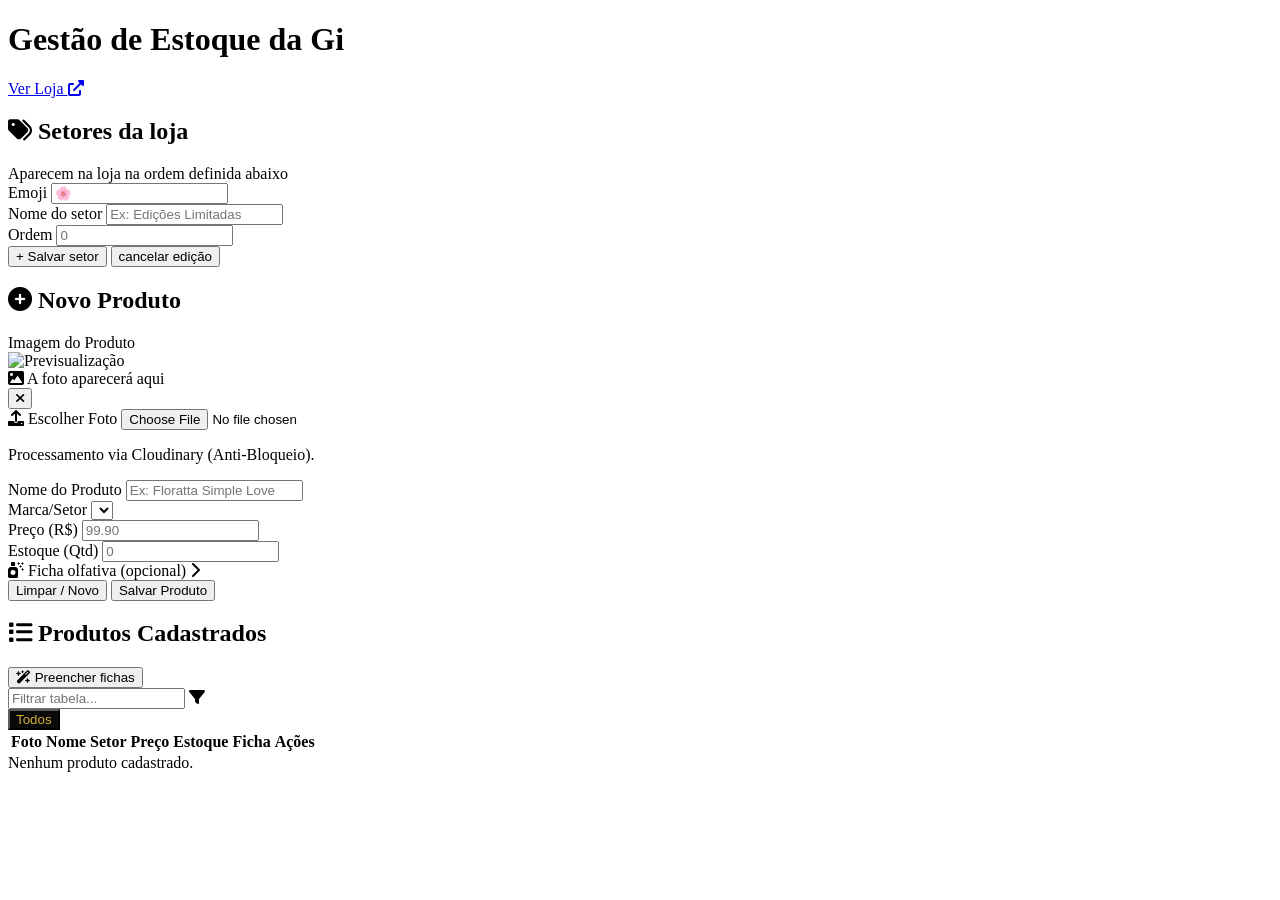
==== commit 9255af8d: "Reverte visual e textos para o original (gold/midnight, Playfair/Great Vibes, hero sem ilustração); " ====
--- a/admin.html
+++ b/admin.html
@@ -3,66 +3,66 @@
 <head>
     <meta charset="UTF-8">
     <meta name="viewport" content="width=device-width, initial-scale=1.0">
-    <title>Admin | Perfumes da Gi</title>
+    <title>Admin Turbinado | Perfumes da Gi</title>
     <script src="https://cdn.tailwindcss.com"></script>
     <link href="https://cdnjs.cloudflare.com/ajax/libs/font-awesome/6.0.0/css/all.min.css" rel="stylesheet">
-    <link href="https://fonts.googleapis.com/css2?family=Cormorant+Garamond:ital,wght@0,400;0,500;0,600;1,400;1,500&family=Inter:wght@400;500;600&display=swap" rel="stylesheet">
+    <link href="https://fonts.googleapis.com/css2?family=Montserrat:wght@300;400;500;600&family=Playfair+Display:ital,wght@0,400;0,600;0,700;1,400&display=swap" rel="stylesheet">
 
     <script src="js/admin-tailwind-config.js"></script>
 </head>
-<body class="bg-sand/40 p-4 md:p-8 font-sans antialiased text-ink">
+<body class="bg-gray-100 p-4 md:p-8 font-sans antialiased text-gray-800">
 
     <div class="max-w-7xl mx-auto">
-        <header class="flex justify-between items-center mb-8 pb-4 border-b-2 border-terracotta">
-            <h1 class="text-2xl md:text-3xl font-serif tracking-tight">Gestão da Loja <span class="text-terracotta italic">da Gi</span></h1>
-            <a href="index.html" target="_blank" class="text-terracotta hover:text-ink transition flex items-center gap-2 text-sm">
-                Ver Loja <i class="fas fa-external-link-alt text-xs"></i>
+        <header class="flex justify-between items-center mb-10 pb-4 border-b-2 border-gold">
+            <h1 class="text-3xl md:text-4xl font-serif font-bold text-midnight tracking-wider">Gestão de Estoque da Gi</h1>
+            <a href="index.html" target="_blank" class="text-gold hover:text-midnight transition flex items-center gap-2">
+                Ver Loja <i class="fas fa-external-link-alt text-sm"></i>
             </a>
         </header>
 
         <!-- ============ Gerenciador de Setores ============ -->
-        <div class="bg-white p-5 md:p-6 rounded-lg shadow-sm border border-line mb-8">
+        <div class="bg-white p-5 md:p-6 rounded-lg shadow-xl border border-gray-100 mb-8">
             <div class="flex items-center justify-between mb-4">
-                <h2 class="text-lg font-serif flex items-center gap-2"><i class="fas fa-tags text-terracotta"></i> Setores da loja</h2>
-                <span class="text-xs text-ink/40">Aparecem na loja na ordem abaixo — arraste não é suportado, use os números</span>
+                <h2 class="text-lg font-serif text-midnight flex items-center gap-2"><i class="fas fa-tags text-gold"></i> Setores da loja</h2>
+                <span class="text-xs text-gray-400">Aparecem na loja na ordem definida abaixo</span>
             </div>
             <div id="sector-chips" class="flex flex-wrap gap-2 mb-4"></div>
 
-            <form id="sector-form" onsubmit="window.saveSector(event)" class="flex flex-wrap items-end gap-3 border-t border-line pt-4">
+            <form id="sector-form" onsubmit="window.saveSector(event)" class="flex flex-wrap items-end gap-3 border-t pt-4">
                 <input type="hidden" id="sector-id">
                 <div class="flex flex-col">
-                    <label class="text-xs font-semibold text-ink/60 mb-1">Emoji / ícone</label>
-                    <input type="text" id="sector-icon" placeholder="🌸" maxlength="4" class="w-20 border border-line p-2 rounded text-center focus:ring-1 focus:ring-terracotta focus:border-terracotta outline-none">
+                    <label class="text-xs font-bold text-gray-500 mb-1">Emoji</label>
+                    <input type="text" id="sector-icon" placeholder="🌸" maxlength="4" class="w-20 border border-gray-200 p-2 rounded text-center focus:ring-1 focus:ring-gold focus:border-gold outline-none">
                 </div>
                 <div class="flex flex-col flex-1 min-w-[160px]">
-                    <label class="text-xs font-semibold text-ink/60 mb-1">Nome do setor</label>
-                    <input type="text" id="sector-label" placeholder="Ex: Edições Limitadas" required class="w-full border border-line p-2 rounded focus:ring-1 focus:ring-terracotta focus:border-terracotta outline-none">
+                    <label class="text-xs font-bold text-gray-500 mb-1">Nome do setor</label>
+                    <input type="text" id="sector-label" placeholder="Ex: Edições Limitadas" required class="w-full border border-gray-200 p-2 rounded focus:ring-1 focus:ring-gold focus:border-gold outline-none">
                 </div>
                 <div class="flex flex-col">
-                    <label class="text-xs font-semibold text-ink/60 mb-1">Ordem</label>
-                    <input type="number" id="sector-order" placeholder="0" class="w-20 border border-line p-2 rounded focus:ring-1 focus:ring-terracotta focus:border-terracotta outline-none">
+                    <label class="text-xs font-bold text-gray-500 mb-1">Ordem</label>
+                    <input type="number" id="sector-order" placeholder="0" class="w-20 border border-gray-200 p-2 rounded focus:ring-1 focus:ring-gold focus:border-gold outline-none">
                 </div>
-                <button type="submit" id="sector-submit-btn" class="bg-ink text-cream px-4 py-2 rounded text-sm hover:bg-terracotta transition">+ Salvar setor</button>
-                <button type="button" onclick="window.resetSectorForm()" class="text-xs text-ink/50 hover:text-ink px-2">cancelar edição</button>
+                <button type="submit" id="sector-submit-btn" class="bg-midnight text-white px-4 py-2 rounded text-sm hover:bg-gold transition">+ Salvar setor</button>
+                <button type="button" onclick="window.resetSectorForm()" class="text-xs text-gray-400 hover:text-midnight px-2">cancelar edição</button>
             </form>
         </div>
 
         <div class="grid grid-cols-1 lg:grid-cols-3 gap-8">
             <div class="lg:col-span-1">
-                <div class="bg-white p-6 rounded-lg shadow-sm sticky top-8 border border-line">
-                    <h2 id="form-title" class="text-xl font-serif mb-6 border-b border-line pb-3 flex items-center gap-2">
-                        <i class="fas fa-plus-circle text-terracotta"></i> Novo Produto
+                <div class="bg-white p-6 rounded-lg shadow-xl sticky top-8 border border-gray-100">
+                    <h2 id="form-title" class="text-2xl font-serif mb-6 text-midnight border-b pb-2 flex items-center gap-2">
+                        <i class="fas fa-plus-circle text-gold"></i> Novo Produto
                     </h2>
-
+                    
                     <form id="product-form" class="space-y-5" onsubmit="window.saveProduct(event)">
                         <input type="hidden" id="prod-id">
-
-                        <div class="flex flex-col items-center gap-3 p-4 bg-sand/30 border border-line rounded-lg">
-                            <label class="block text-sm font-semibold text-ink/70 self-start">Imagem do Produto</label>
-
-                            <div class="w-40 h-40 bg-white border border-line rounded flex items-center justify-center overflow-hidden relative shadow-inner">
+                        
+                        <div class="flex flex-col items-center gap-3 p-4 bg-gray-50 border border-gray-200 rounded-lg">
+                            <label class="block text-sm font-bold text-gray-600 self-start">Imagem do Produto</label>
+                            
+                            <div class="w-40 h-40 bg-white border border-gray-200 rounded flex items-center justify-center overflow-hidden relative shadow-inner">
                                 <img id="img-preview" src="" alt="Previsualização" class="hidden w-full h-full object-contain p-1">
-                                <div id="img-placeholder" class="text-center text-ink/30 p-2 text-xs font-light">
+                                <div id="img-placeholder" class="text-center text-gray-400 p-2 text-xs font-light">
                                     <i class="fas fa-image text-3xl mb-2 block"></i>
                                     A foto aparecerá aqui
                                 </div>
@@ -71,72 +71,70 @@
                                 </button>
                             </div>
 
-                            <label class="cursor-pointer bg-white border border-line text-ink py-2 px-4 rounded text-xs hover:border-terracotta hover:text-terracotta transition shadow-sm">
+                            <label class="cursor-pointer bg-white border border-gray-300 text-midnight py-2 px-4 rounded text-xs hover:border-gold hover:text-gold transition shadow-sm">
                                 <span><i class="fas fa-upload mr-1"></i> Escolher Foto</span>
                                 <input type="file" id="prod-image" accept="image/png, image/jpeg, image/webp" class="hidden" onchange="window.previewFile()">
                             </label>
-                            <p class="text-[10px] text-ink/40 text-center">Processamento via Cloudinary (Anti-Bloqueio).</p>
+                            <p class="text-[10px] text-gray-400 text-center">Processamento via Cloudinary (Anti-Bloqueio).</p>
                         </div>
 
                         <div class="flex flex-col">
-                            <label class="text-sm font-semibold text-ink/70 mb-1">Nome do Produto</label>
-                            <input type="text" id="prod-name" placeholder="Ex: Brand Collection 100 - Inspiração Sauvage Dior - 25ml" class="border border-line p-3 rounded focus:ring-1 focus:ring-terracotta focus:border-terracotta outline-none" required>
+                            <label class="text-sm font-bold text-gray-600 mb-1">Nome do Produto</label>
+                            <input type="text" id="prod-name" placeholder="Ex: Floratta Simple Love" class="border border-gray-200 p-3 rounded focus:ring-1 focus:ring-gold focus:border-gold outline-none" required>
                         </div>
-
+                        
                         <div class="flex flex-col">
-                            <label class="text-sm font-semibold text-ink/70 mb-1">Setor</label>
-                            <select id="prod-brand" class="border border-line p-3 rounded focus:ring-1 focus:ring-terracotta focus:border-terracotta outline-none bg-white">
+                            <label class="text-sm font-bold text-gray-600 mb-1">Marca/Setor</label>
+                            <select id="prod-brand" class="border border-gray-200 p-3 rounded focus:ring-1 focus:ring-gold focus:border-gold outline-none bg-white">
                             </select>
                         </div>
 
                         <div class="grid grid-cols-2 gap-4">
                             <div class="flex flex-col">
-                                <label class="text-sm font-semibold text-ink/70 mb-1">Preço (R$)</label>
-                                <input type="number" id="prod-price" step="0.01" placeholder="99.90" class="border border-line p-3 rounded focus:ring-1 focus:ring-terracotta focus:border-terracotta outline-none" required>
+                                <label class="text-sm font-bold text-gray-600 mb-1">Preço (R$)</label>
+                                <input type="number" id="prod-price" step="0.01" placeholder="99.90" class="border border-gray-200 p-3 rounded focus:ring-1 focus:ring-gold focus:border-gold outline-none" required>
                             </div>
                             <div class="flex flex-col">
-                                <label class="text-sm font-semibold text-ink/70 mb-1">Estoque (Qtd)</label>
-                                <input type="number" id="prod-stock" placeholder="0" class="border border-line p-3 rounded focus:ring-1 focus:ring-terracotta focus:border-terracotta outline-none" required>
+                                <label class="text-sm font-bold text-gray-600 mb-1">Estoque (Qtd)</label>
+                                <input type="number" id="prod-stock" placeholder="0" class="border border-gray-200 p-3 rounded focus:ring-1 focus:ring-gold focus:border-gold outline-none" required>
                             </div>
                         </div>
 
-                        <details class="olfativa border border-line rounded-lg">
-                            <summary class="flex items-center justify-between p-3 text-sm font-semibold text-ink/70">
-                                <span><i class="fas fa-spray-can-sparkles text-terracotta mr-1.5"></i> Ficha olfativa (opcional)</span>
-                                <i class="fas fa-chevron-right chev text-xs text-ink/40"></i>
+                        <details class="olfativa border border-gray-200 rounded-lg">
+                            <summary class="flex items-center justify-between p-3 text-sm font-bold text-gray-600">
+                                <span><i class="fas fa-spray-can-sparkles text-gold mr-1.5"></i> Ficha olfativa (opcional)</span>
+                                <i class="fas fa-chevron-right chev text-xs text-gray-400"></i>
                             </summary>
-                            <div class="p-4 pt-0 space-y-3 border-t border-line">
-                                <p class="text-xs text-ink/50 -mt-1">Se deixar em branco, a loja usa automaticamente a ficha pesquisada da biblioteca interna (quando o nome bate com um perfume conhecido) ou o texto genérico do setor.</p>
+                            <div class="p-4 pt-0 space-y-3 border-t border-gray-100">
+                                <p class="text-xs text-gray-400 -mt-1">Em branco, a loja usa a ficha pesquisada da biblioteca interna (se o nome bater com um perfume conhecido) ou o texto padrão do setor.</p>
                                 <div class="flex flex-col">
-                                    <label class="text-xs font-semibold text-ink/60 mb-1">Família olfativa</label>
-                                    <input type="text" id="prod-family" placeholder="Ex: Amadeirado Aromático" class="border border-line p-2.5 rounded text-sm focus:ring-1 focus:ring-terracotta focus:border-terracotta outline-none">
-                                </div>
-                                <div class="grid grid-cols-1 gap-3">
-                                    <div class="flex flex-col">
-                                        <label class="text-xs font-semibold text-ink/60 mb-1">Notas de topo</label>
-                                        <input type="text" id="prod-notes-top" placeholder="Ex: Bergamota, pimenta-rosa" class="border border-line p-2.5 rounded text-sm focus:ring-1 focus:ring-terracotta focus:border-terracotta outline-none">
-                                    </div>
-                                    <div class="flex flex-col">
-                                        <label class="text-xs font-semibold text-ink/60 mb-1">Notas de coração</label>
-                                        <input type="text" id="prod-notes-heart" placeholder="Ex: Lavanda, gerânio" class="border border-line p-2.5 rounded text-sm focus:ring-1 focus:ring-terracotta focus:border-terracotta outline-none">
-                                    </div>
-                                    <div class="flex flex-col">
-                                        <label class="text-xs font-semibold text-ink/60 mb-1">Notas de fundo</label>
-                                        <input type="text" id="prod-notes-base" placeholder="Ex: Âmbar, baunilha, patchouli" class="border border-line p-2.5 rounded text-sm focus:ring-1 focus:ring-terracotta focus:border-terracotta outline-none">
-                                    </div>
+                                    <label class="text-xs font-bold text-gray-500 mb-1">Família olfativa</label>
+                                    <input type="text" id="prod-family" placeholder="Ex: Amadeirado Aromático" class="border border-gray-200 p-2.5 rounded text-sm focus:ring-1 focus:ring-gold focus:border-gold outline-none">
                                 </div>
                                 <div class="flex flex-col">
-                                    <label class="text-xs font-semibold text-ink/60 mb-1">Descrição autoral (aparece no modal)</label>
-                                    <textarea id="prod-description" rows="2" placeholder="Ex: A brisa mediterrânea engarrafada — fresco, marinho, inconfundível." class="border border-line p-2.5 rounded text-sm focus:ring-1 focus:ring-terracotta focus:border-terracotta outline-none resize-none"></textarea>
+                                    <label class="text-xs font-bold text-gray-500 mb-1">Notas de topo</label>
+                                    <input type="text" id="prod-notes-top" placeholder="Ex: Bergamota, pimenta-rosa" class="border border-gray-200 p-2.5 rounded text-sm focus:ring-1 focus:ring-gold focus:border-gold outline-none">
+                                </div>
+                                <div class="flex flex-col">
+                                    <label class="text-xs font-bold text-gray-500 mb-1">Notas de coração</label>
+                                    <input type="text" id="prod-notes-heart" placeholder="Ex: Lavanda, gerânio" class="border border-gray-200 p-2.5 rounded text-sm focus:ring-1 focus:ring-gold focus:border-gold outline-none">
+                                </div>
+                                <div class="flex flex-col">
+                                    <label class="text-xs font-bold text-gray-500 mb-1">Notas de fundo</label>
+                                    <input type="text" id="prod-notes-base" placeholder="Ex: Âmbar, baunilha, patchouli" class="border border-gray-200 p-2.5 rounded text-sm focus:ring-1 focus:ring-gold focus:border-gold outline-none">
+                                </div>
+                                <div class="flex flex-col">
+                                    <label class="text-xs font-bold text-gray-500 mb-1">Descrição autoral (aparece no modal)</label>
+                                    <textarea id="prod-description" rows="2" placeholder="Ex: A brisa mediterrânea engarrafada — fresco, marinho, inconfundível." class="border border-gray-200 p-2.5 rounded text-sm focus:ring-1 focus:ring-gold focus:border-gold outline-none resize-none"></textarea>
                                 </div>
                             </div>
                         </details>
 
-                        <div class="flex flex-col md:flex-row gap-3 pt-4 border-t border-line mt-6">
-                            <button type="button" onclick="window.resetForm()" class="flex-1 px-5 py-3 border border-line rounded hover:bg-sand/40 transition text-sm text-ink/60 font-semibold">
+                        <div class="flex flex-col md:flex-row gap-3 pt-4 border-t mt-6">
+                            <button type="button" onclick="window.resetForm()" class="flex-1 px-5 py-3 border border-gray-300 rounded hover:bg-gray-100 transition text-sm text-gray-600 uppercase tracking-wider font-semibold">
                                 Limpar / Novo
                             </button>
-                            <button type="submit" id="btn-save" class="flex-1 px-5 py-3 bg-ink text-cream rounded hover:bg-terracotta transition text-sm font-semibold shadow-sm disabled:opacity-50 disabled:cursor-not-allowed">
+                            <button type="submit" id="btn-save" class="flex-1 px-5 py-3 bg-midnight text-white rounded hover:bg-gold transition text-sm uppercase tracking-wider font-semibold shadow-lg disabled:opacity-50 disabled:cursor-not-allowed">
                                 Salvar Produto
                             </button>
                         </div>
@@ -145,32 +143,31 @@
             </div>
 
             <div class="lg:col-span-2">
-                <div class="bg-white p-6 md:p-8 rounded-lg shadow-sm border border-line">
-                    <div class="flex flex-wrap justify-between items-center mb-6 border-b border-line pb-4 gap-4">
-                        <h2 class="text-xl font-serif flex items-center gap-2">
-                            <i class="fas fa-list text-terracotta"></i> Produtos Cadastrados
+                <div class="bg-white p-6 md:p-8 rounded-lg shadow-xl border border-gray-100">
+                    <div class="flex flex-wrap justify-between items-center mb-6 border-b pb-4 gap-4">
+                        <h2 class="text-2xl font-serif text-midnight flex items-center gap-2">
+                            <i class="fas fa-list text-gold"></i> Produtos Cadastrados
                         </h2>
                         <div class="flex flex-wrap gap-2 items-center">
-                            <button onclick="window.autoFillNotes()" id="btn-autofill" class="text-xs px-3 py-2 rounded-full border border-terracotta text-terracotta hover:bg-terracotta hover:text-cream transition flex items-center gap-1.5" title="Preenche a ficha olfativa dos produtos que ainda não têm, usando a biblioteca interna pesquisada">
-                                <i class="fas fa-wand-magic-sparkles"></i> Preencher fichas automaticamente
+                            <button onclick="window.autoFillNotes()" id="btn-autofill" class="text-xs px-3 py-2 rounded-full border border-gold text-gold hover:bg-gold hover:text-white transition flex items-center gap-1.5" title="Preenche a ficha olfativa dos produtos que ainda não têm, usando a biblioteca interna pesquisada">
+                                <i class="fas fa-wand-magic-sparkles"></i> Preencher fichas
                             </button>
+                            <div class="relative w-full md:w-48">
+                                <input type="text" id="admin-search" onkeyup="window.renderTable()" placeholder="Filtrar tabela..." class="w-full bg-gray-50 border border-gray-200 rounded-full py-2 pl-4 pr-10 text-xs focus:border-gold focus:ring-1 focus:ring-gold outline-none">
+                                <i class="fas fa-filter absolute right-3 top-1/2 -translate-y-1/2 text-gray-300 text-sm"></i>
+                            </div>
                         </div>
                     </div>
 
-                    <div class="flex flex-wrap justify-between items-center mb-6 gap-3">
-                        <div id="filter-pills" class="flex flex-wrap gap-1.5">
-                            <button onclick="window.setFilter('todos')" data-filter="todos" class="filter-pill active text-xs px-3 py-1.5 rounded-full border border-ink bg-ink text-cream transition">Todos</button>
-                        </div>
-                        <div class="relative w-full md:w-48">
-                            <input type="text" id="admin-search" onkeyup="window.renderTable()" placeholder="Filtrar tabela..." class="w-full bg-sand/30 border border-line rounded-full py-2 pl-4 pr-10 text-xs focus:border-terracotta focus:ring-1 focus:ring-terracotta outline-none">
-                            <i class="fas fa-filter absolute right-3 top-1/2 -translate-y-1/2 text-ink/30 text-sm"></i>
-                        </div>
+                    <!-- Filter by sector pills -->
+                    <div id="filter-pills" class="flex flex-wrap gap-1.5 mb-6">
+                        <button onclick="window.setFilter('todos')" data-filter="todos" class="filter-pill active text-xs px-3 py-1.5 rounded-full border border-midnight bg-midnight text-white transition">Todos</button>
                     </div>
 
                     <div class="overflow-x-auto">
                         <table class="w-full text-left border-collapse">
                             <thead>
-                                <tr class="bg-ink text-cream uppercase text-[11px] tracking-wider font-semibold">
+                                <tr class="bg-midnight text-white uppercase text-[11px] tracking-wider font-semibold">
                                     <th class="p-4 rounded-l-sm">Foto</th>
                                     <th class="p-4">Nome</th>
                                     <th class="p-4">Setor</th>
@@ -183,7 +180,7 @@
                             <tbody id="product-list" class="text-sm">
                             </tbody>
                         </table>
-                        <div id="no-products-msg" class="hidden text-center py-16 text-ink/40 italic">
+                        <div id="no-products-msg" class="hidden text-center py-16 text-gray-500 italic">
                             Nenhum produto cadastrado.
                         </div>
                     </div>
--- a/css/admin.css
+++ b/css/admin.css
@@ -1,70 +1,8 @@
-html { scroll-behavior: smooth; }
-
-::-webkit-scrollbar { width: 6px; height: 6px; }
-::-webkit-scrollbar-track { background: #FAF6F2; }
-::-webkit-scrollbar-thumb { background: #C17C74; border-radius: 10px; }
-
-@media (prefers-reduced-motion: reduce) {
-    *, *::before, *::after { animation-duration: .001ms !important; transition-duration: .001ms !important; }
-}
-
-/* ---------- Eyebrow label (small tracked uppercase) ---------- */
-.eyebrow {
-    font-size: .6875rem;
-    letter-spacing: .22em;
-    text-transform: uppercase;
-    font-weight: 500;
-}
-
-/* ---------- Underline-reveal hover (sweeps in from the left) ---------- */
-.link-underline-reveal {
-    position: relative;
-    display: inline-block;
-}
-.link-underline-reveal::after {
-    content: '';
-    position: absolute;
-    left: 0; bottom: -2px;
-    height: 1px; width: 100%;
-    background: currentColor;
-    transform-origin: left;
-    transform: scaleX(0);
-    transition: transform .45s cubic-bezier(.65,0,.35,1);
-}
-.link-underline-reveal:hover::after { transform: scaleX(1); }
-
-/* ---------- Product image ---------- */
-.product-image { width: 100%; height: 100%; object-fit: contain; padding: 1.5rem; }
-
-.hover-zoom-img { overflow: hidden; }
-.hover-zoom-img img { transition: transform 1.1s cubic-bezier(.16,1,.3,1); }
-.hover-zoom-img:hover img { transform: scale(1.05); }
-
-/* ---------- Quick-add bar (slides up over the product image on hover) ---------- */
-.quick-add {
-    position: absolute; left: 0; right: 0; bottom: 0;
-    transform: translateY(100%);
-    transition: transform .35s cubic-bezier(.65,0,.35,1);
-}
-.group:hover .quick-add,
-.quick-add.always { transform: translateY(0); }
-
-/* ---------- Sector nav ---------- */
-#sector-nav::-webkit-scrollbar { display: none; }
-#sector-nav { -ms-overflow-style: none; scrollbar-width: none; }
-
-/* ---------- Focus states (accessibility) ---------- */
-a:focus-visible, button:focus-visible, input:focus-visible {
-    outline: 2px solid #C17C74;
-    outline-offset: 2px;
-}
-
-/* ---------- Admin-only ---------- */
-.filter-pill.active {
-    background: #2D2522;
-    color: #FAF6F2;
-    border-color: #2D2522;
-}
+        .filter-pill.active {
+            background: #0A0A0A;
+            color: #D4AF37;
+            border-color: #0A0A0A;
+        }
 
 .sector-chip {
     display: inline-flex;
@@ -73,8 +11,9 @@
     padding: .4rem .8rem;
     border-radius: 9999px;
     background: #fff;
-    border: 1px solid #E2D6C4;
+    border: 1px solid #e5e7eb;
     font-size: .78rem;
+    color: #4b5563;
 }
 
 details.olfativa > summary { cursor: pointer; list-style: none; }
